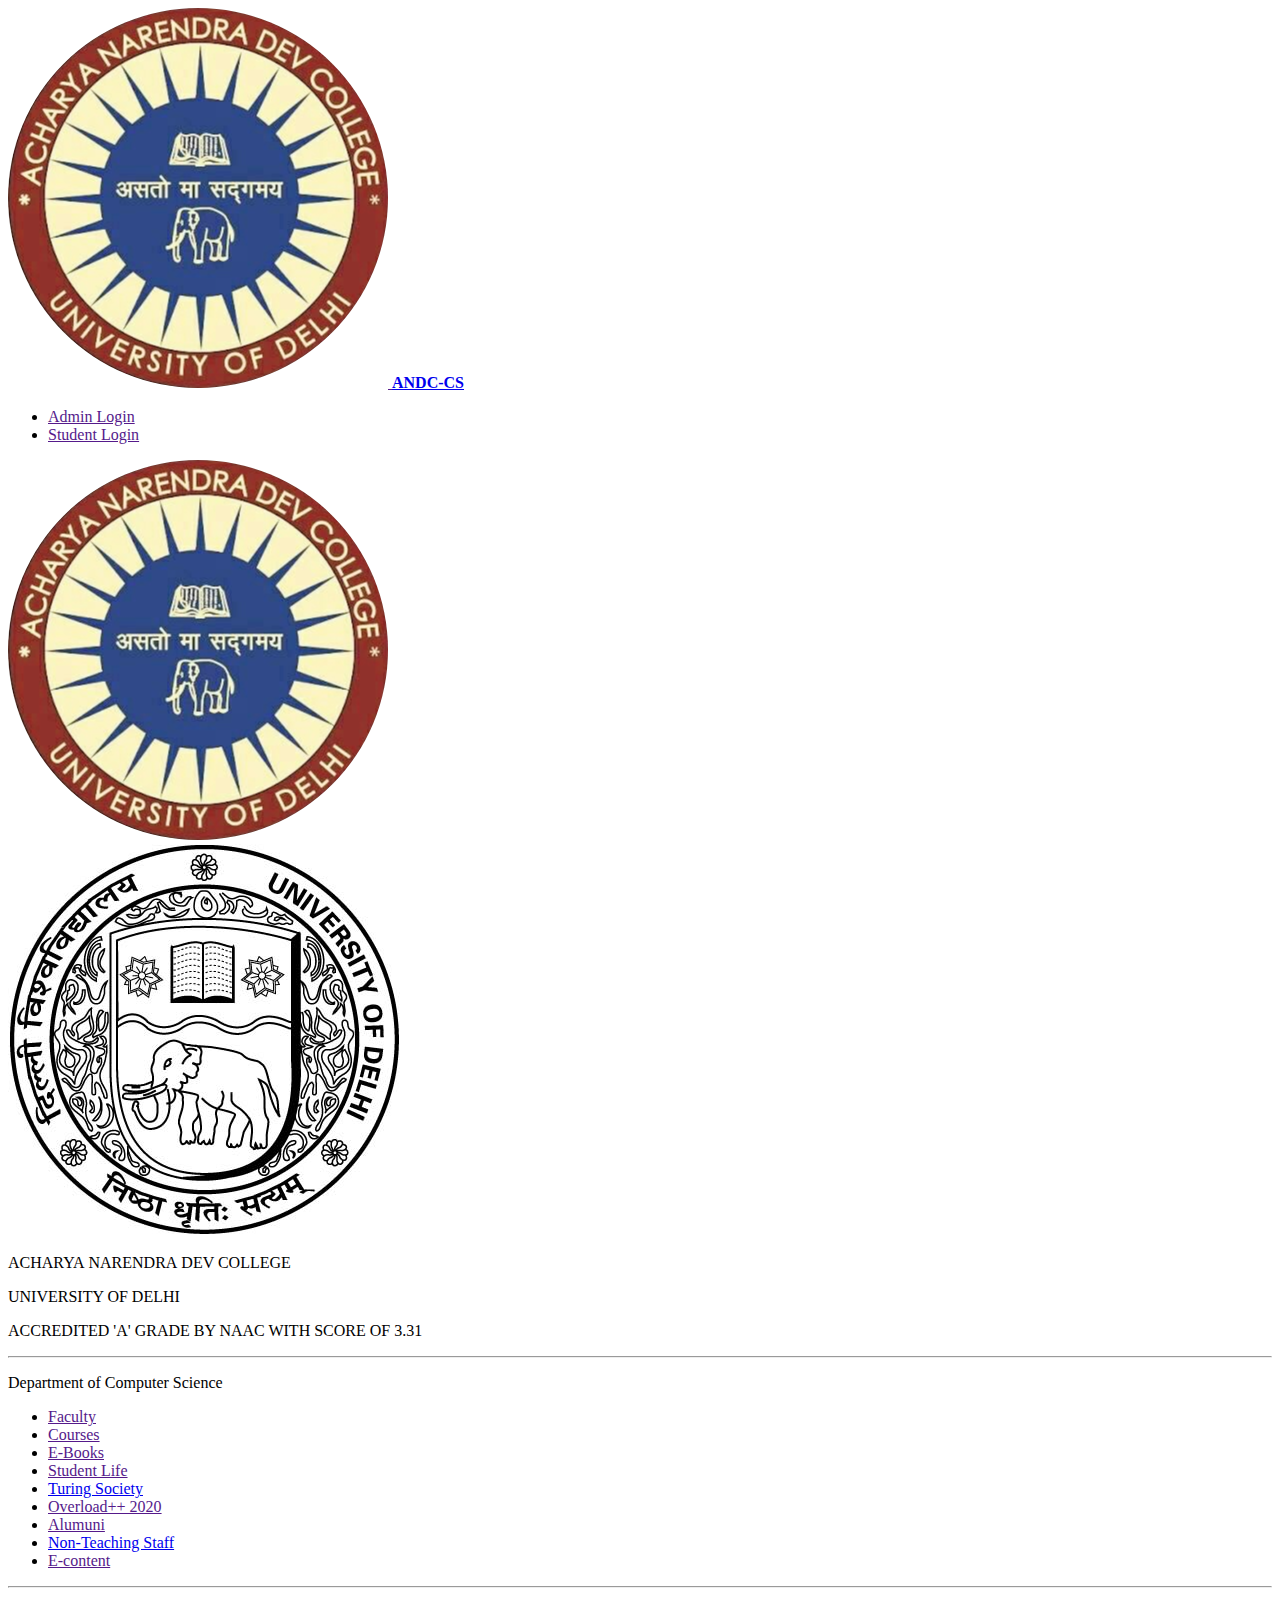
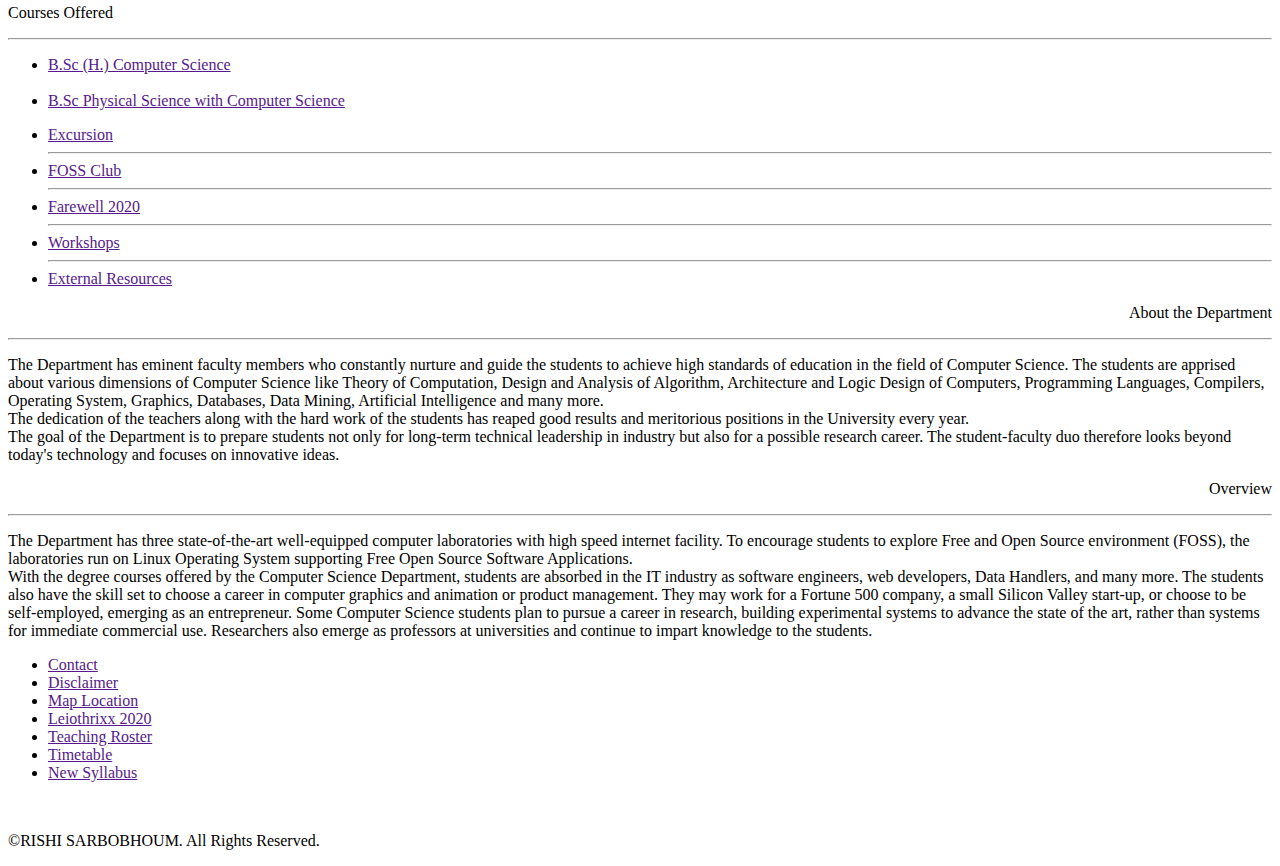
==== index.html @ 91ca38d8 "Updated File Extension" ====
<!DOCTYPE html>
	<html>
		<head>
			<title>ANDC-CS Home</title>
			<meta name="viewport"  content="width:device-width;initial-scale:1.0">
			<link rel="stylesheet" type="text/css" href="www.github.com/rogueboi/rogueboi.github.io/stylesheet.css">
		</head>
		
		<body>
			<div id="topbar">
				<div id="logo">
					<a href="">
						<img src="./circle-cropped.png" alt="ANDC logo" />
					</a>
					<a href="./index.html" id="andc_cshome">
						<b>ANDC-CS</b>
					</a>
				</div>
				<ul>
					<li><a href="">Admin Login</a></li>
					<li><a href="">Student Login</a></li>
				</ul>
			</div>
			<div id="header">
				<div id="andclogo">
					<a href=""><img src="./circle-cropped.png" alt="ANDC logo" /></a>
				</div>
				<div id="dulogo">
					<a href=" "><img src="./Delhi_University's_official_logo.png" alt="ANDC logo" /></a>
				</div>
				<div id="andcname">
					<p id="p1">ACHARYA&nbsp;NARENDRA&nbsp;DEV COLLEGE</p>
					<p id="p2">UNIVERSITY OF DELHI</p>
					<p id="p2">ACCREDITED 'A' GRADE BY NAAC WITH SCORE OF 3.31</p><hr />
					<p id="p3">Department of Computer Science</p>
				</div>
			</div>
			<div id="navbar">
				<ul>
					<li><a href="">Faculty</a></li>
					<li><a href="">Courses</a></li>
					<li><a href="">E-Books</a></li>
					<li><a href="">Student Life</a></li>
					<li><a href="./Turing Home.html">Turing Society</a></li>
					<li><a href="">Overload++ 2020</a></li>
					<li><a href="">Alumuni</a></li>
					<li><a href="./Non-Teaching Faculty Home.html">Non-Teaching Staff</a></li>
					<li><a href="">E-content</a></li>
				</ul>
			</div><hr />
			<div id="sidebox1">
				<p id="p1">Courses Offered</p><hr />
				<ul>
					<li><a href="">B.Sc (H.) Computer Science</a></li><br />
					<li><a href="">B.Sc Physical Science with Computer Science</a></li>
				</ul>
			</div>
			<div id="sidebox2">
				<ul>
					<li><a href="">Excursion</a></li><hr />
					<li><a href="">FOSS Club</a></li><hr />
					<li><a href="">Farewell 2020</a></li><hr />
					<li><a href="">Workshops</a></li><hr />
					<li><a href="">External Resources</a></li>
				</ul>
			</div>
			<div class="box">
				<p id="p1" align="right">About the Department</p><hr />
				<p id="p2">The Department has eminent faculty members who constantly nurture and guide the students to achieve high standards of education in the field of Computer Science. The students are apprised about various dimensions of Computer Science like Theory of Computation, Design and Analysis of Algorithm, Architecture and Logic Design of Computers, Programming Languages, Compilers, Operating System, Graphics, Databases, Data Mining, Artificial Intelligence and many more.<br />
				 The dedication of the teachers along with the hard work of the students has reaped good results and meritorious positions in the University every year.<br />
				 The goal of the Department is to prepare students not only for long-term technical leadership in industry but also for a possible research career. The student-faculty duo therefore looks beyond today's technology and focuses on innovative ideas.
				</p>
			</div>
			<div class="box">
				<p id="p1" align="right">Overview</p><hr />
				<p id="p2">The Department has three state-of-the-art well-equipped computer laboratories with high speed internet facility. To encourage students to explore Free and Open Source environment (FOSS), the laboratories run on Linux Operating System supporting Free Open Source Software Applications.<br />
				With the degree courses offered by the Computer Science Department, students are absorbed in the IT industry as software engineers, web developers, Data Handlers, and many more. The students also have the skill set to choose a career in computer graphics and animation or product management. They may work for a Fortune 500 company, a small Silicon Valley start-up, or choose to be self-employed, emerging as an entrepreneur. Some Computer Science students plan to pursue a career in research, building experimental systems to advance the state of the art, rather than systems for immediate commercial use. Researchers also emerge as professors at universities and continue to impart knowledge to the students.
				</p>
			</div>
			<div id="footer">
				<ul>
					<li><a href="">Contact</a></li>
					<li><a href="">Disclaimer</a></li>
					<li><a href="">Map Location</a></li>
					<li><a href="">Leiothrixx 2020</a></li>
					<li><a href="">Teaching Roster</a></li>
					<li><a href="">Timetable</a></li>
					<li><a href="">New Syllabus</a></li>
				</ul><br />
				<p>&copyRISHI SARBOBHOUM. All Rights Reserved.
			</div>
		</body>
	</html>
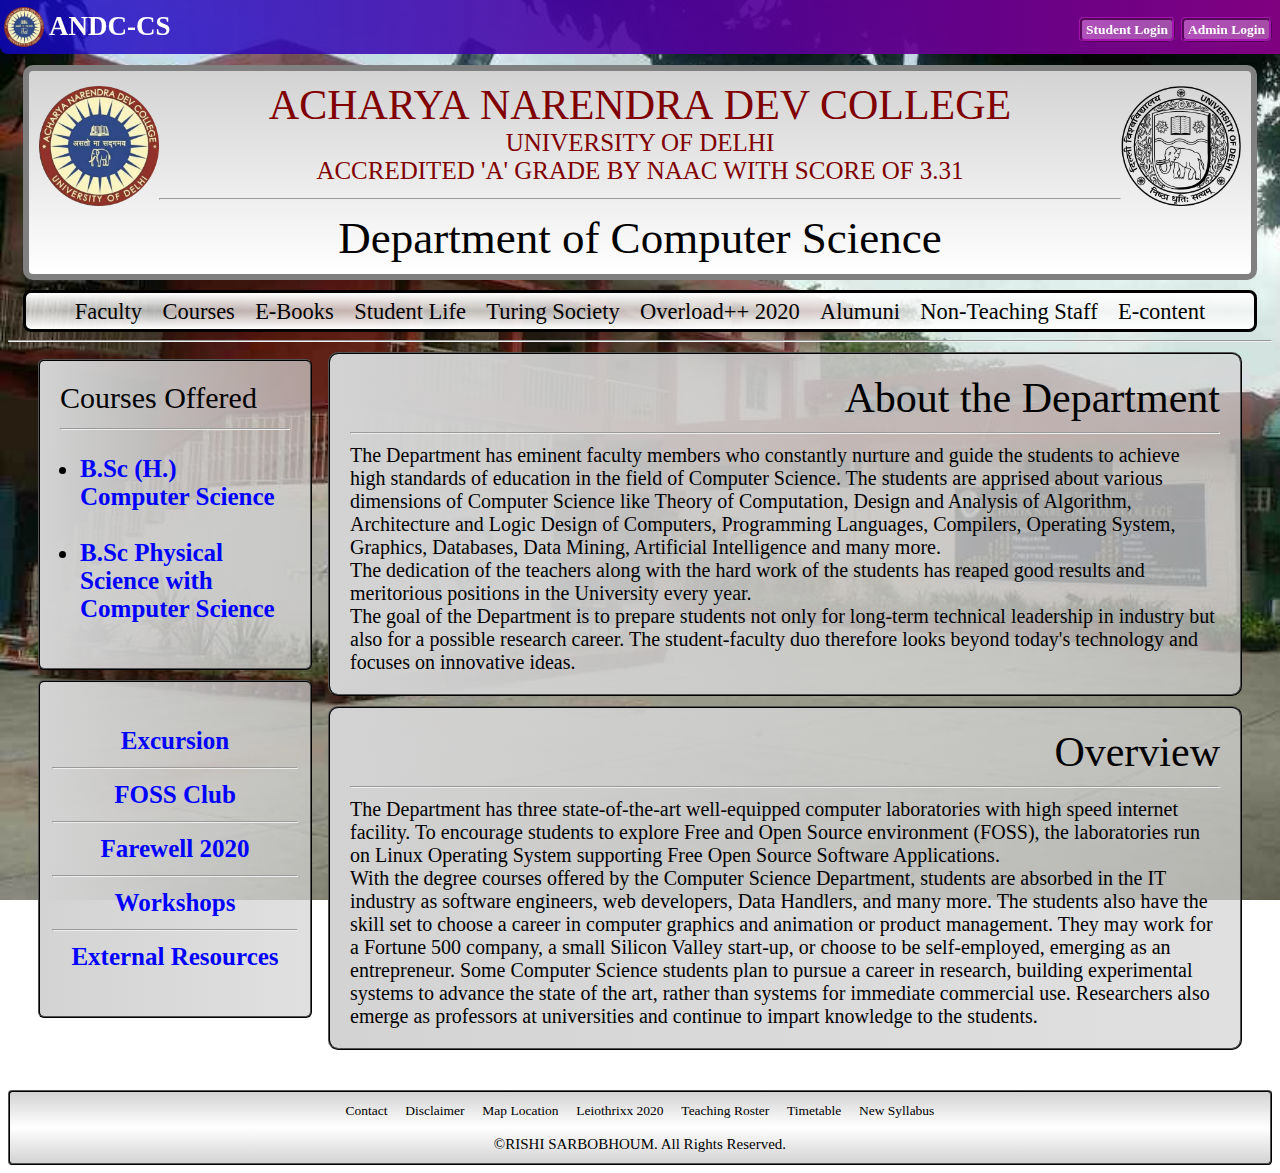
==== commit 3adebae8: "Update index.html" ====
--- a/index.html
+++ b/index.html
@@ -3,7 +3,7 @@
 		<head>
 			<title>ANDC-CS Home</title>
 			<meta name="viewport"  content="width:device-width;initial-scale:1.0">
-			<link rel="stylesheet" type="text/css" href="www.github.com/rogueboi/rogueboi.github.io/stylesheet.css">
+			<link rel="stylesheet" type="text/css" href="./stylesheet.css">
 		</head>
 		
 		<body>
--- a/stylesheet.css
+++ b/stylesheet.css
@@ -0,0 +1,314 @@
+body {
+	background-image:url(./acharya-narendra-dev-college-andc-delhi.jpg);
+	background-repeat:no-repeat;
+	background-attachment:fixed;
+	background-size:cover;
+	font-size:15px;
+	font-family:Serif;
+}
+
+/* TOPBAR
+=========*/
+
+#topbar {
+	background:linear-gradient(to right, rgba(17,7,202,0.8),purple);
+	position:fixed;
+	top:0px;
+	left:0px;
+	width:100%;
+	border-bottom-left-radius:8px;
+}
+
+/* TOPBAR LOGO
+==============*/
+
+#topbar #logo {
+	display:block;
+	float:left;
+	height:50px;
+	width:200px;
+	margin-top:4px;
+	margin-left:4px;
+}
+
+#topbar #logo a {
+	display:block;
+	text-decoration:none;
+	float:left;
+	height:40px;
+	margin-top:3px;
+}
+
+#topbar #logo img {
+	height:40px;
+	width:40px;
+}
+
+#topbar #logo #andc_cshome {
+	padding-left:5px;
+	padding-top:4px;
+}
+
+#topbar #logo #andc_cshome b {
+	color:white;
+	font-size:180%;
+}
+
+#topbar #logo a:hover {
+	opacity:0.7;
+	transition:opacity 0.5s ease-in-out;
+}
+
+/* TOPBAR BUTTONS
+=================*/
+
+#topbar ul{
+	margin-top:14px;
+	margin-right:5px;
+	list-style-type:none;
+	text-align:right;
+	clear:right;
+	line-height:30px;
+}
+
+#topbar ul li {
+	display:inline;
+	float:right;
+	padding: 0px 3px;
+}
+
+#topbar ul li a {
+	text-decoration:none;
+	background:linear-gradient(to right,rgba(193,101,200,0.8),rgba(255,255,255,0.3));
+	color:white;
+	padding:2px 4px;
+	font-size:90%;
+	font-weight:bold;
+	border:3px ridge rgb(164,17,174);
+	border-radius:5px;
+}
+
+#topbar ul li a:hover {
+	background:linear-gradient(to right,white,rgb(100,30,200));
+	border-color:rgb(17,7,255);
+	font-weight:bold;
+	color:black;
+}
+
+/* HEADER
+==========*/
+
+#header {
+	margin-top:65px;
+	margin-left:15px;
+	margin-right:15px;
+	padding:10px;
+	background:linear-gradient(lightgrey,white);
+	border: 6px solid Grey;
+	border-radius:10px;
+}
+
+#header #andclogo {
+	display:inline;
+	float:left;
+	clear:left;
+}
+
+#header #andclogo a img, #header #dulogo a img {
+	padding-top:5px;
+	height:120px;
+	width:120px;
+}
+
+#header #dulogo {
+	display:inline;
+	float:right;
+	clear:right;
+}
+
+#header #andcname {
+	text-align:center;
+	font-size:25px;
+	color:maroon;
+}
+
+p {
+	margin:0px;
+}
+
+#header #p1, .box #p1{
+	font-size:42px;
+}
+
+#header #p3 {
+	font-size:45px;
+	color:black;
+}
+
+/* NAVIGATION BAR
+=================*/
+
+#navbar {
+	margin:10px 15px 0px 15px;
+	border-radius:8px;
+	padding:0px;
+	text-align:center;
+	font-size:25px;
+	font-family:"Gothic";
+	background:linear-gradient(rgba(255,255,255,1),rgba(244,244,244,0.7),rgba(255,255,255,1));
+	border: 3px solid black;
+}
+
+#navbar ul	{
+	padding:0px;
+	margin:0px auto;
+	list-style-type:none;
+}
+
+#navbar ul li {
+	display:inline-block;
+	padding: 4px 3px;
+}
+
+#navbar ul li a {
+	text-decoration:none;
+	color:black;
+	padding:2px 4px;
+	font-size:90%;
+	border-radius:6px;
+}
+
+#navbar ul li a:hover {
+	background:linear-gradient(to right,black,grey,black);
+	color:white;
+}
+
+/* CONTENT BOX 1
+=================*/
+
+.box {
+	margin:10px 30px 10px 320px;
+	padding:20px;
+	font-family:verdana;
+	font-size:20px;
+	background:linear-gradient(to right,rgba(211,211,211,1),rgba(211,211,211,0.7));
+	border:2px black ridge;
+	border-radius:10px;
+}
+
+#sidebox1 {
+	float:left;
+	clear:left;
+	width:230px;
+	margin-top:10px;
+	margin-left:30px;
+	padding:20px;
+	font-family:serif;
+	font-size:25px;
+	background:linear-gradient(to right,rgba(211,211,211,1),rgba(211,211,211,0.7));
+	border:2px black ridge;
+	border-radius:6px;
+}
+
+#sidebox1 ul {
+	padding-left:20px;
+}
+
+#sidebox1 ul li {
+	padding:0px;
+}
+#sidebox1 ul li a {
+	text-decoration:none;
+	font-weight:bold;
+	color:blue;
+}
+
+#sidebox1 ul li a:hover {
+	opacity:0.5;
+}
+
+#sidebox1 p {
+	font-size:30px;
+	font-family:Serif;
+}
+
+#sidebox2 {
+	float:left;
+	clear:left;
+	width:270px;
+	text-align:center;
+	margin-top:10px;
+	margin-left:30px;
+	margin-bottom:10px;
+	font-family:serif;
+	font-size:25px;
+	background:linear-gradient(to right,rgba(211,211,211,1),rgba(211,211,211,0.7));
+	border:2px black ridge;
+	border-radius:6px;
+}
+
+#sidebox2 ul {
+	padding:10px;
+}
+
+#sidebox2 ul li {
+	list-style-type:none;
+	padding:10px;
+}
+#sidebox2 ul li a {
+	text-decoration:none;
+	font-weight:bold;
+	color:blue;
+}
+
+#sidebox2 ul li a:hover {
+	opacity:0.5;
+}
+
+#sidebox2 hr {
+	margin:2px;
+}
+
+/* FOOTER
+=========*/
+
+#footer {
+	clear:both;
+	margin-top:40px;
+	padding:10px;
+	background:linear-gradient(lightgrey,white,lightgrey);
+	border: 2px ridge Black;
+	border-radius:4px;
+	text-align:center;
+	font-size:15px;
+	font-family:"Gothic";
+}
+
+#footer ul	{
+	padding:0px;
+	margin:0px auto;
+	list-style-type:none;
+}
+
+#footer ul li {
+	display:inline-block;
+	padding: 0px 3px;
+}
+
+#footer ul li a {
+	text-decoration:none;
+	color:black;
+	padding:2px 4px;
+	font-size:90%;
+	border-radius:6px;
+}
+
+#footer ul li a:hover {
+	background:linear-gradient(to right,lightgrey,white,lightgrey);
+}
+
+@media (max-width:590px) {
+	#header {
+		margin-top:92px;
+	}
+}
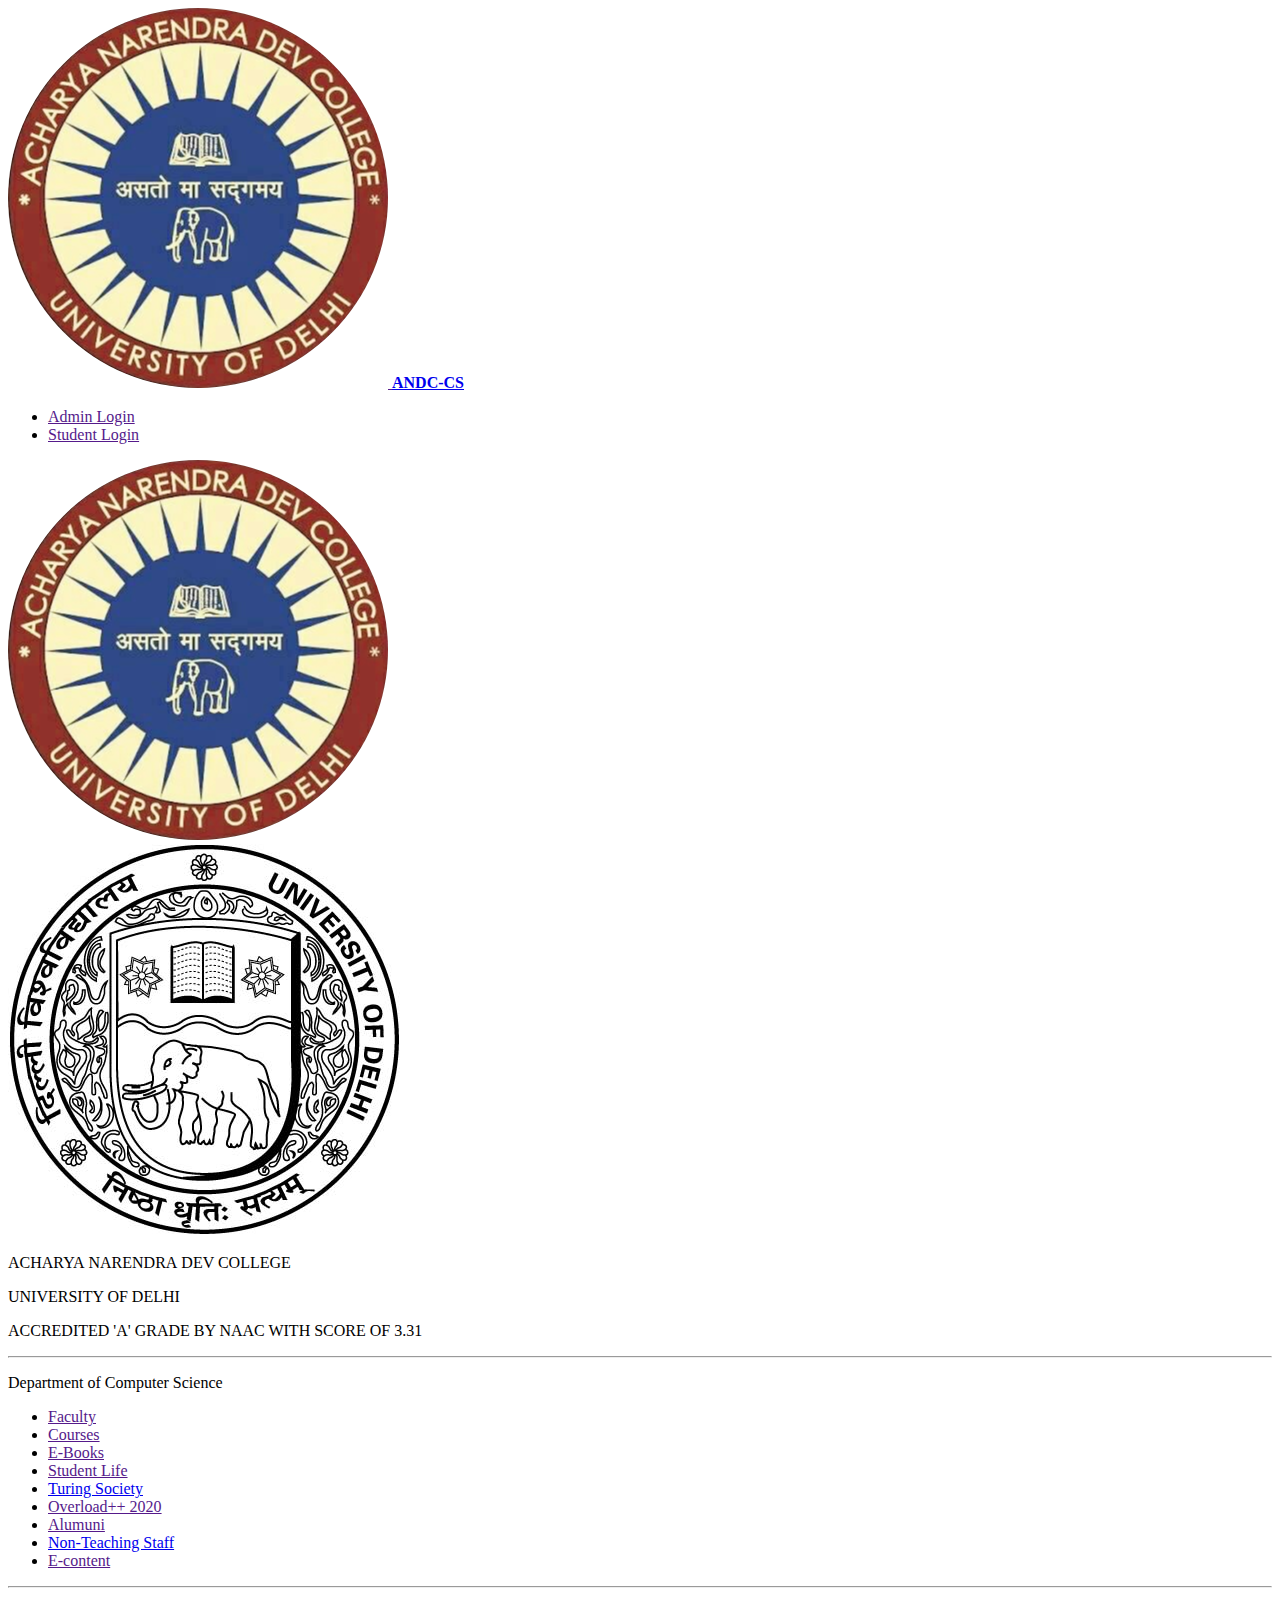
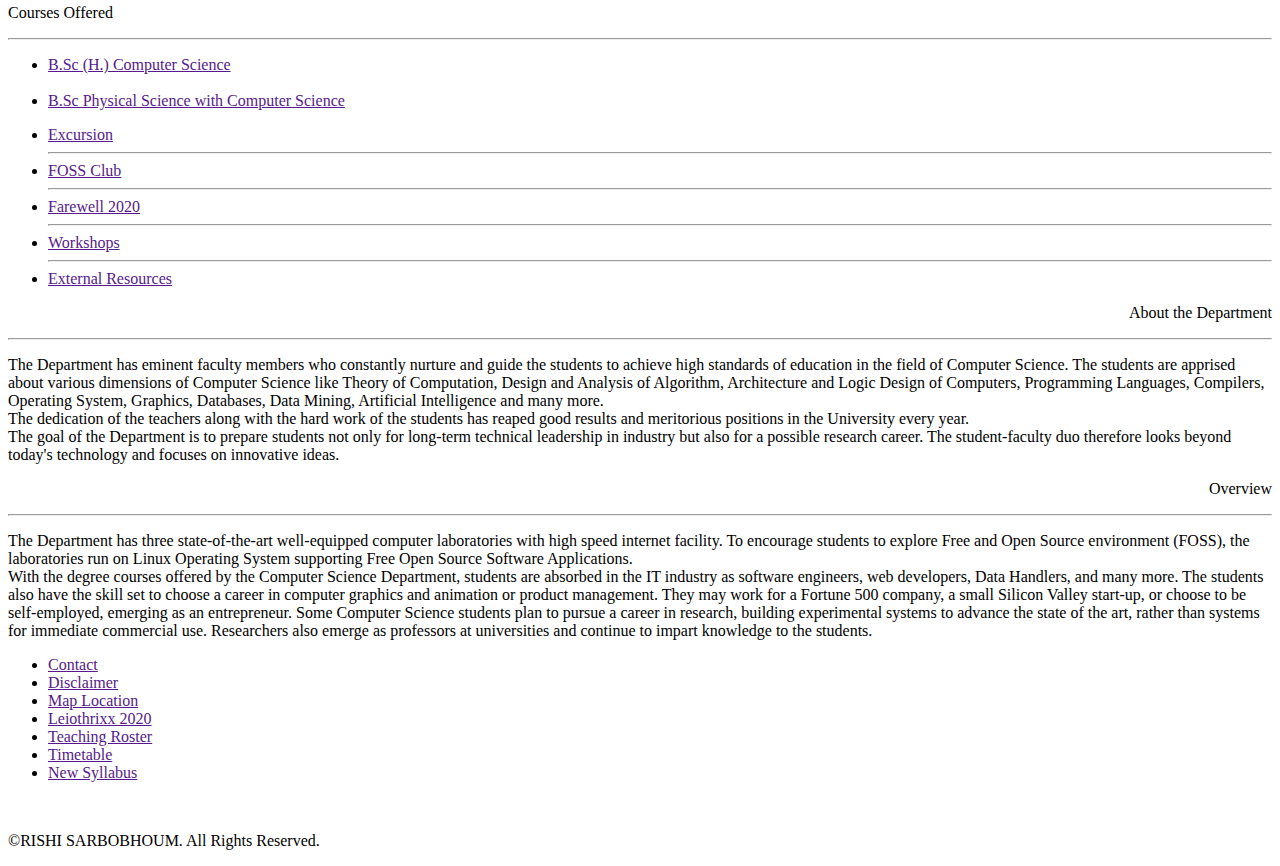
==== commit 954a7307: "Update index.html" ====
--- a/index.html
+++ b/index.html
@@ -3,7 +3,7 @@
 		<head>
 			<title>ANDC-CS Home</title>
 			<meta name="viewport"  content="width:device-width;initial-scale:1.0">
-			<link rel="stylesheet" type="text/css" href="./stylesheet.css">
+			<link rel="stylesheet" type="text/css" href=".rogueboi.github.io/stylesheet.css">
 		</head>
 		
 		<body>
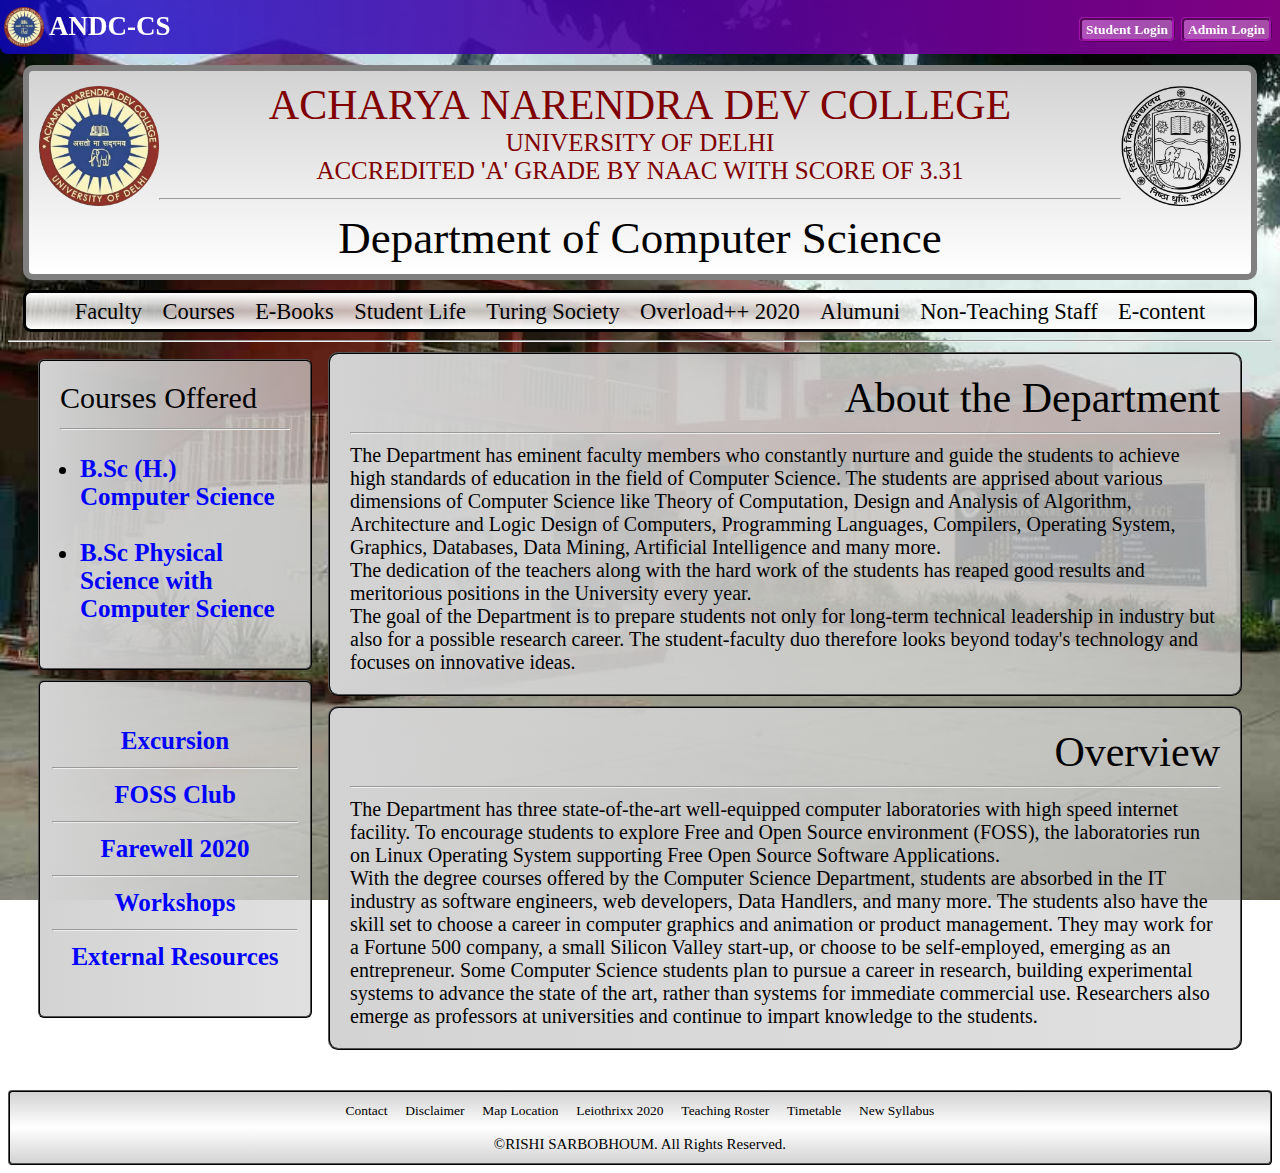
==== commit c67ecb8c: "Update index.html" ====
--- a/index.html
+++ b/index.html
@@ -3,7 +3,7 @@
 		<head>
 			<title>ANDC-CS Home</title>
 			<meta name="viewport"  content="width:device-width;initial-scale:1.0">
-			<link rel="stylesheet" type="text/css" href=".rogueboi.github.io/stylesheet.css">
+			<link rel="stylesheet" type="text/css" href="./stylesheet.css">
 		</head>
 		
 		<body>
--- a/stylesheet.css
+++ b/stylesheet.css
@@ -0,0 +1,314 @@
+body {
+	background-image:url(./acharya-narendra-dev-college-andc-delhi.jpg);
+	background-repeat:no-repeat;
+	background-attachment:fixed;
+	background-size:cover;
+	font-size:15px;
+	font-family:Serif;
+}
+
+/* TOPBAR
+=========*/
+
+#topbar {
+	background:linear-gradient(to right, rgba(17,7,202,0.8),purple);
+	position:fixed;
+	top:0px;
+	left:0px;
+	width:100%;
+	border-bottom-left-radius:8px;
+}
+
+/* TOPBAR LOGO
+==============*/
+
+#topbar #logo {
+	display:block;
+	float:left;
+	height:50px;
+	width:200px;
+	margin-top:4px;
+	margin-left:4px;
+}
+
+#topbar #logo a {
+	display:block;
+	text-decoration:none;
+	float:left;
+	height:40px;
+	margin-top:3px;
+}
+
+#topbar #logo img {
+	height:40px;
+	width:40px;
+}
+
+#topbar #logo #andc_cshome {
+	padding-left:5px;
+	padding-top:4px;
+}
+
+#topbar #logo #andc_cshome b {
+	color:white;
+	font-size:180%;
+}
+
+#topbar #logo a:hover {
+	opacity:0.7;
+	transition:opacity 0.5s ease-in-out;
+}
+
+/* TOPBAR BUTTONS
+=================*/
+
+#topbar ul{
+	margin-top:14px;
+	margin-right:5px;
+	list-style-type:none;
+	text-align:right;
+	clear:right;
+	line-height:30px;
+}
+
+#topbar ul li {
+	display:inline;
+	float:right;
+	padding: 0px 3px;
+}
+
+#topbar ul li a {
+	text-decoration:none;
+	background:linear-gradient(to right,rgba(193,101,200,0.8),rgba(255,255,255,0.3));
+	color:white;
+	padding:2px 4px;
+	font-size:90%;
+	font-weight:bold;
+	border:3px ridge rgb(164,17,174);
+	border-radius:5px;
+}
+
+#topbar ul li a:hover {
+	background:linear-gradient(to right,white,rgb(100,30,200));
+	border-color:rgb(17,7,255);
+	font-weight:bold;
+	color:black;
+}
+
+/* HEADER
+==========*/
+
+#header {
+	margin-top:65px;
+	margin-left:15px;
+	margin-right:15px;
+	padding:10px;
+	background:linear-gradient(lightgrey,white);
+	border: 6px solid Grey;
+	border-radius:10px;
+}
+
+#header #andclogo {
+	display:inline;
+	float:left;
+	clear:left;
+}
+
+#header #andclogo a img, #header #dulogo a img {
+	padding-top:5px;
+	height:120px;
+	width:120px;
+}
+
+#header #dulogo {
+	display:inline;
+	float:right;
+	clear:right;
+}
+
+#header #andcname {
+	text-align:center;
+	font-size:25px;
+	color:maroon;
+}
+
+p {
+	margin:0px;
+}
+
+#header #p1, .box #p1{
+	font-size:42px;
+}
+
+#header #p3 {
+	font-size:45px;
+	color:black;
+}
+
+/* NAVIGATION BAR
+=================*/
+
+#navbar {
+	margin:10px 15px 0px 15px;
+	border-radius:8px;
+	padding:0px;
+	text-align:center;
+	font-size:25px;
+	font-family:"Gothic";
+	background:linear-gradient(rgba(255,255,255,1),rgba(244,244,244,0.7),rgba(255,255,255,1));
+	border: 3px solid black;
+}
+
+#navbar ul	{
+	padding:0px;
+	margin:0px auto;
+	list-style-type:none;
+}
+
+#navbar ul li {
+	display:inline-block;
+	padding: 4px 3px;
+}
+
+#navbar ul li a {
+	text-decoration:none;
+	color:black;
+	padding:2px 4px;
+	font-size:90%;
+	border-radius:6px;
+}
+
+#navbar ul li a:hover {
+	background:linear-gradient(to right,black,grey,black);
+	color:white;
+}
+
+/* CONTENT BOX 1
+=================*/
+
+.box {
+	margin:10px 30px 10px 320px;
+	padding:20px;
+	font-family:verdana;
+	font-size:20px;
+	background:linear-gradient(to right,rgba(211,211,211,1),rgba(211,211,211,0.7));
+	border:2px black ridge;
+	border-radius:10px;
+}
+
+#sidebox1 {
+	float:left;
+	clear:left;
+	width:230px;
+	margin-top:10px;
+	margin-left:30px;
+	padding:20px;
+	font-family:serif;
+	font-size:25px;
+	background:linear-gradient(to right,rgba(211,211,211,1),rgba(211,211,211,0.7));
+	border:2px black ridge;
+	border-radius:6px;
+}
+
+#sidebox1 ul {
+	padding-left:20px;
+}
+
+#sidebox1 ul li {
+	padding:0px;
+}
+#sidebox1 ul li a {
+	text-decoration:none;
+	font-weight:bold;
+	color:blue;
+}
+
+#sidebox1 ul li a:hover {
+	opacity:0.5;
+}
+
+#sidebox1 p {
+	font-size:30px;
+	font-family:Serif;
+}
+
+#sidebox2 {
+	float:left;
+	clear:left;
+	width:270px;
+	text-align:center;
+	margin-top:10px;
+	margin-left:30px;
+	margin-bottom:10px;
+	font-family:serif;
+	font-size:25px;
+	background:linear-gradient(to right,rgba(211,211,211,1),rgba(211,211,211,0.7));
+	border:2px black ridge;
+	border-radius:6px;
+}
+
+#sidebox2 ul {
+	padding:10px;
+}
+
+#sidebox2 ul li {
+	list-style-type:none;
+	padding:10px;
+}
+#sidebox2 ul li a {
+	text-decoration:none;
+	font-weight:bold;
+	color:blue;
+}
+
+#sidebox2 ul li a:hover {
+	opacity:0.5;
+}
+
+#sidebox2 hr {
+	margin:2px;
+}
+
+/* FOOTER
+=========*/
+
+#footer {
+	clear:both;
+	margin-top:40px;
+	padding:10px;
+	background:linear-gradient(lightgrey,white,lightgrey);
+	border: 2px ridge Black;
+	border-radius:4px;
+	text-align:center;
+	font-size:15px;
+	font-family:"Gothic";
+}
+
+#footer ul	{
+	padding:0px;
+	margin:0px auto;
+	list-style-type:none;
+}
+
+#footer ul li {
+	display:inline-block;
+	padding: 0px 3px;
+}
+
+#footer ul li a {
+	text-decoration:none;
+	color:black;
+	padding:2px 4px;
+	font-size:90%;
+	border-radius:6px;
+}
+
+#footer ul li a:hover {
+	background:linear-gradient(to right,lightgrey,white,lightgrey);
+}
+
+@media (max-width:590px) {
+	#header {
+		margin-top:92px;
+	}
+}
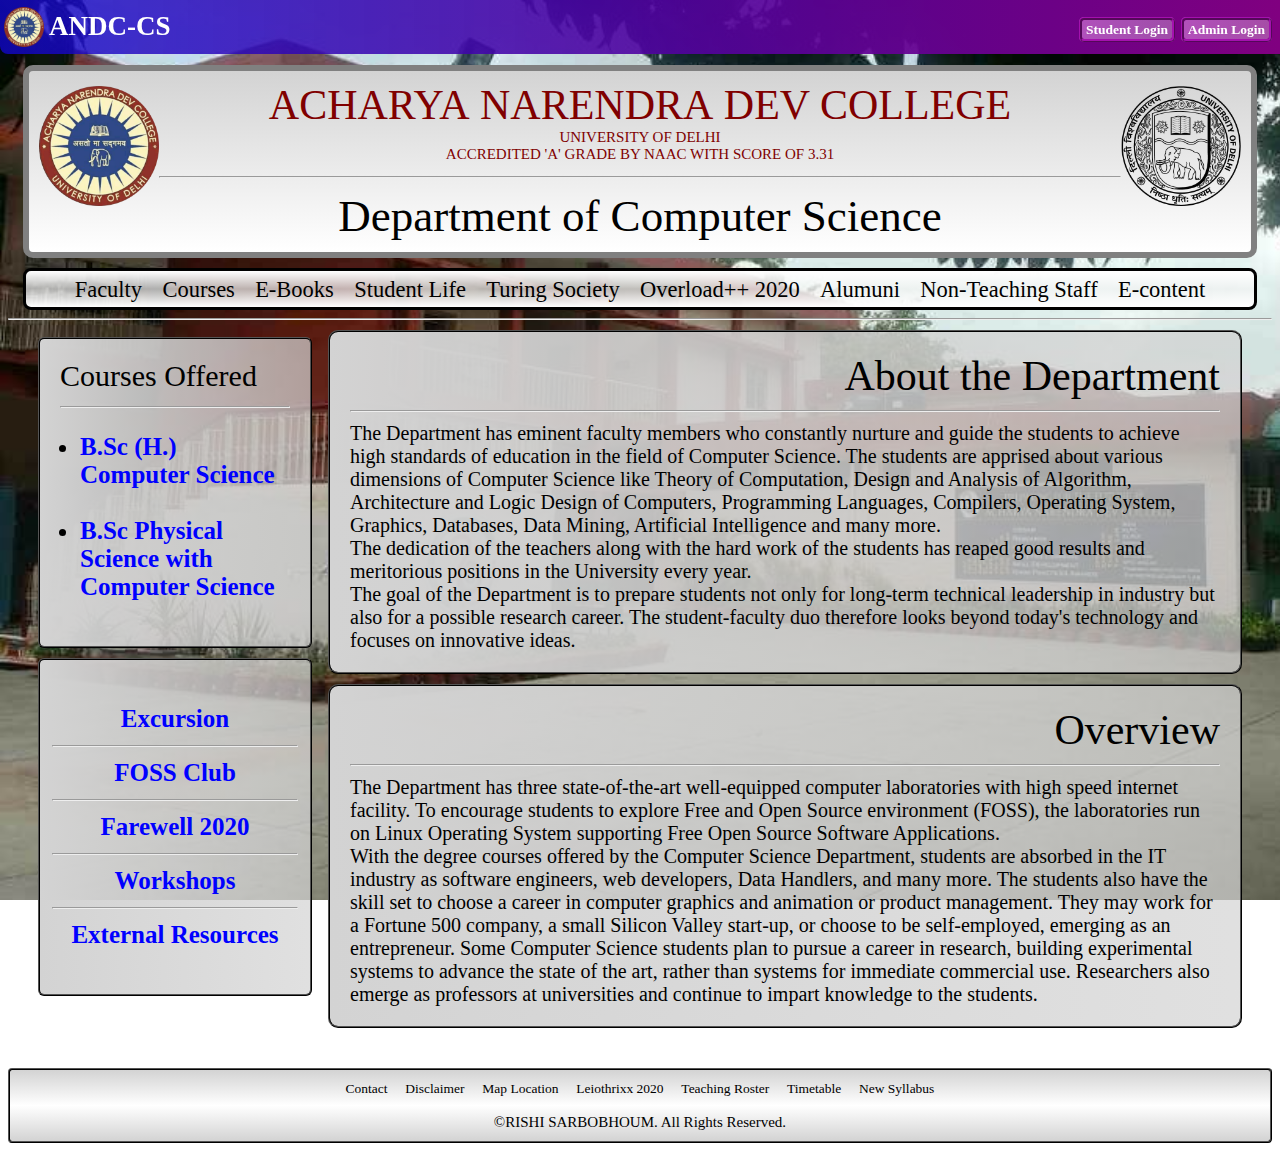
==== commit 4af0c894: "Update index.html" ====
--- a/index.html
+++ b/index.html
@@ -2,7 +2,7 @@
 	<html>
 		<head>
 			<title>ANDC-CS Home</title>
-			<meta name="viewport"  content="width:device-width;initial-scale:1.0">
+			<meta name="viewport"  content="width=device-width;initial-scale=1.0">
 			<link rel="stylesheet" type="text/css" href="./stylesheet.css">
 		</head>
 		
@@ -12,7 +12,7 @@
 					<a href="">
 						<img src="./circle-cropped.png" alt="ANDC logo" />
 					</a>
-					<a href="./index.html" id="andc_cshome">
+					<a href="./" id="andc_cshome">
 						<b>ANDC-CS</b>
 					</a>
 				</div>
--- a/stylesheet.css
+++ b/stylesheet.css
@@ -138,6 +138,10 @@
 
 #header #p1, .box #p1{
 	font-size:42px;
+}
+
+#header #p2 {
+	font-size:15px;
 }
 
 #header #p3 {
